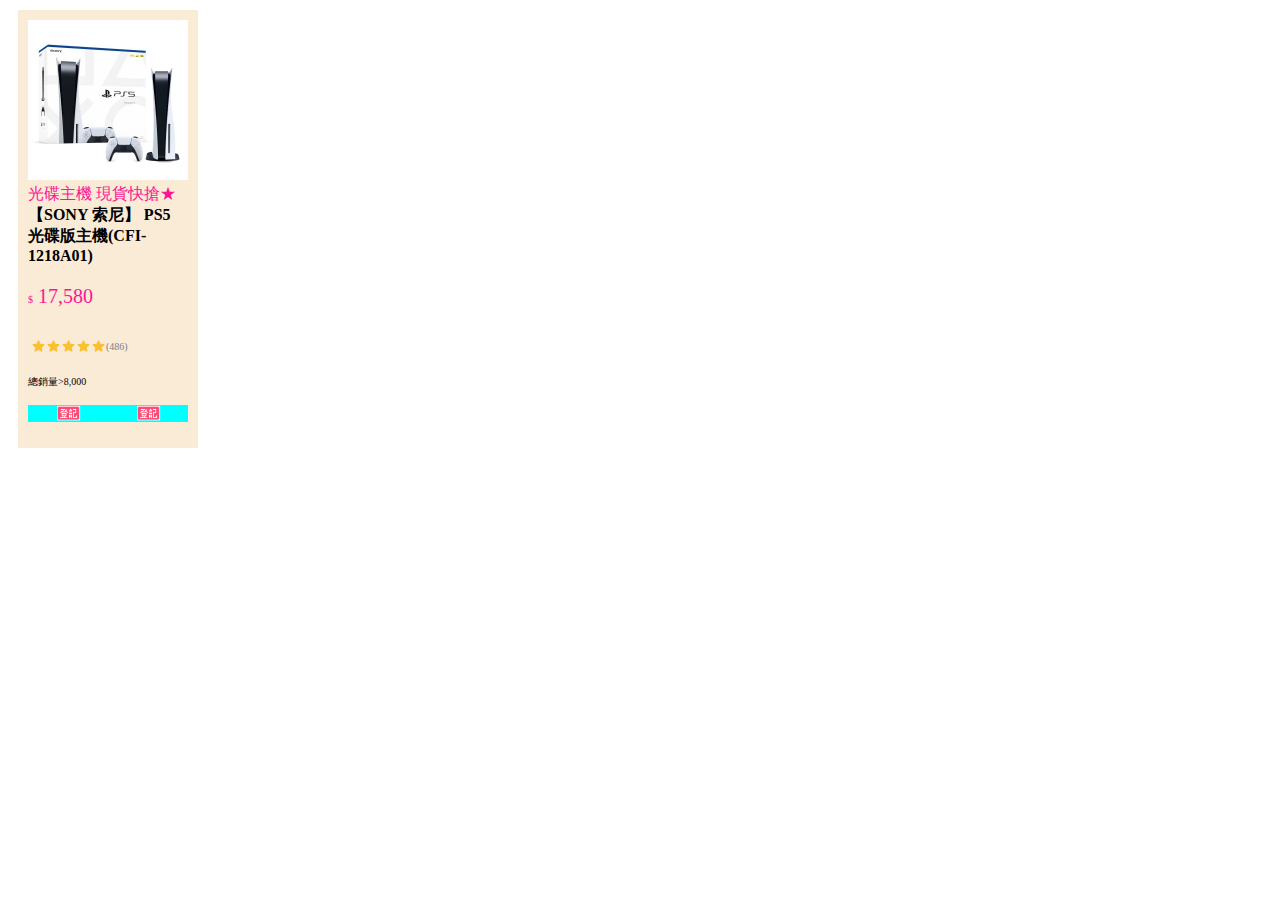
==== momo.html @ a718ecc6 "上傳momo切版作業" ====
<!DOCTYPE html>
<html lang="en">

<head>
    <meta charset="UTF-8">
    <meta name="viewport" content="width=, initial-scale=1.0">
    <title>HomeWork_momo</title>

    <link rel="stylesheet" href="momo.css">


</head>

<body>

    <div class="product-group">
        <div class="product">
            <img src="1.webp" alt="PS5照片">
            <section>光碟主機 現貨快搶★</section>
            <h2>【SONY 索尼】 PS5 光碟版主機(CFI-1218A01)</h2>
            <p class="price">
                <span>$</span>
                17,580
            </p>
            <div class="star">
                <img src="star.svg" alt="星星">
                <img src="star.svg" alt="星星">
                <img src="star.svg" alt="星星">
                <img src="star.svg" alt="星星">
                <img src="star.svg" alt="星星">
                <p class="evaluate">(486)</p>
            </div>

            <p class="stock">
                總銷量>8,000
            </p>
            <div class="icon">
                <p class="mark">
                    <img src="13.png" alt="">
                    <img src="13.png" alt="">
                </p>
            </div>
        </div>

    </div>


</body>

</html>
---- momo.css ----
.product-group{
    width: 160px;
    background-color:antiquewhite;
    margin: 10px;
    padding: 10px;
}
div img{
    width: 160px;
    margin: auto;
}

h2{
    font-size: 16px;
    
    margin: 0px;
}

.star{
    display: flex;
    width: 15px;
    padding: 3px;
}
.star .evaluate{
    font-size: 10px;
    color: gray;
}

section{
    color: deeppink;
    margin: 0px;
}

.price{
    color:deeppink;
    text-align: left;
    font-size: 20px;
}

.price span{
    font-size: 10px;
}

.stock{
    font-size: 10px;
}

.icon .mark{
    background-color:aqua;
    display: flex;
    width: 160px;
}

.mark img{
    width: 25px;
    border: 0px;
}
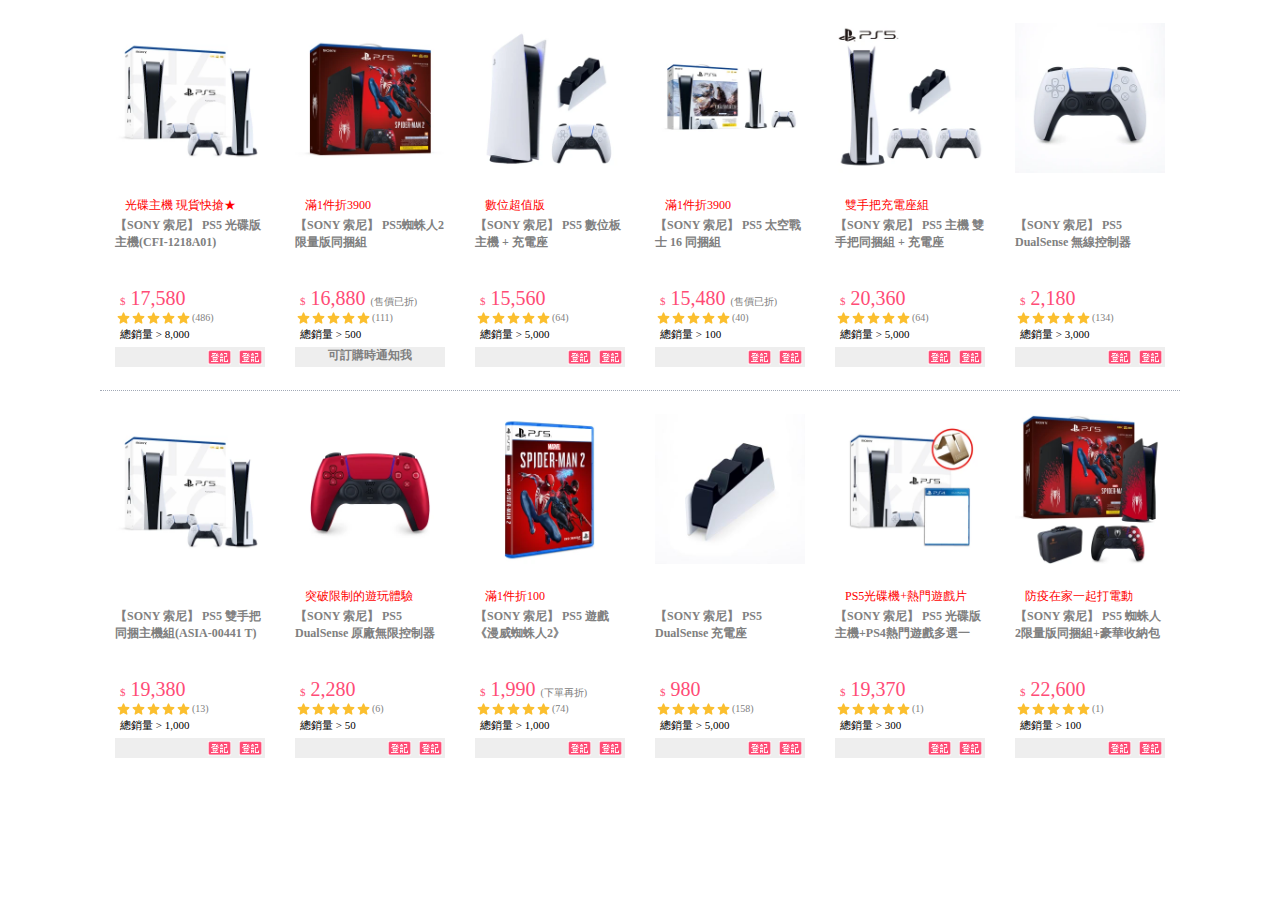
==== commit aa616362: "Add files via upload" ====
--- a/momo.html
+++ b/momo.html
@@ -13,38 +13,376 @@
 
 <body>
 
-    <div class="product-group">
-        <div class="product">
-            <img src="1.webp" alt="PS5照片">
-            <section>光碟主機 現貨快搶★</section>
-            <h2>【SONY 索尼】 PS5 光碟版主機(CFI-1218A01)</h2>
-            <p class="price">
-                <span>$</span>
-                17,580
-            </p>
-            <div class="star">
-                <img src="star.svg" alt="星星">
-                <img src="star.svg" alt="星星">
-                <img src="star.svg" alt="星星">
-                <img src="star.svg" alt="星星">
-                <img src="star.svg" alt="星星">
-                <p class="evaluate">(486)</p>
-            </div>
-
-            <p class="stock">
-                總銷量>8,000
-            </p>
-            <div class="icon">
-                <p class="mark">
-                    <img src="13.png" alt="">
-                    <img src="13.png" alt="">
-                </p>
-            </div>
-        </div>
-
+
+    <div class="all">
+    <div class="block">
+        <div class="product-group">
+            <div class="product">
+                <img src="1.webp" alt="PS5照片">
+                <section>光碟主機 現貨快搶★</section>
+                <h1>【SONY 索尼】 PS5 光碟版主機(CFI-1218A01)</h1>
+                <p class="price">
+                    <span>$</span>
+                    17,580
+                    <span></span>
+                </p>
+                <div class="star">
+                    <img src="star.svg" alt="星星">
+                    <img src="star.svg" alt="星星">
+                    <img src="star.svg" alt="星星">
+                    <img src="star.svg" alt="星星">
+                    <img src="star.svg" alt="星星">
+                    <p class="evaluate">(486)</p>
+                </div>
+
+                <p class="stock">
+                    總銷量 > 8,000
+                </p>
+                <div class="icon">
+                    <img src="13.png" alt="登記">
+                    <img src="13.png" alt="登記">
+                </div>
+            </div>
+
+        </div>
+
+        <div class="product-group">
+            <div class="product">
+                <img src="2.webp" alt="PS5照片">
+                <section>滿1件折3900</section>
+                <h1>【SONY 索尼】 PS5蜘蛛人2 限量版同捆組</h1>
+                <p class="price">
+                    <span>$</span>
+                    16,880
+                    <span>(售價已折)</span>
+                </p>
+                <div class="star">
+                    <img src="star.svg" alt="星星">
+                    <img src="star.svg" alt="星星">
+                    <img src="star.svg" alt="星星">
+                    <img src="star.svg" alt="星星">
+                    <img src="star.svg" alt="星星">
+                    <p class="evaluate">(111)</p>
+                </div>
+
+                <p class="stock">
+                    總銷量 > 500
+                </p>
+                <div class="icon">
+
+                    <p>可訂購時通知我</p>
+
+                </div>
+            </div>
+
+        </div>
+
+        <div class="product-group">
+            <div class="product">
+                <img src="3.webp" alt="PS5照片">
+                <section>數位超值版</section>
+                <h1>【SONY 索尼】 PS5 數位板主機 + 充電座</h1>
+                <p class="price">
+                    <span>$</span>
+                    15,560
+                    <span></span>
+                </p>
+                <div class="star">
+                    <img src="star.svg" alt="星星">
+                    <img src="star.svg" alt="星星">
+                    <img src="star.svg" alt="星星">
+                    <img src="star.svg" alt="星星">
+                    <img src="star.svg" alt="星星">
+                    <p class="evaluate">(64)</p>
+                </div>
+
+                <p class="stock">
+                    總銷量 > 5,000
+                </p>
+                <div class="icon">
+                    <img src="13.png" alt="登記">
+                    <img src="13.png" alt="登記">
+                </div>
+            </div>
+
+        </div>
+        <div class="product-group">
+            <div class="product">
+                <img src="4.webp" alt="PS5照片">
+                <section>滿1件折3900</section>
+                <h1>【SONY 索尼】 PS5 太空戰士 16 同捆組</h1>
+                <p class="price">
+                    <span>$</span>
+                    15,480
+                    <span>(售價已折)</span>
+                </p>
+                <div class="star">
+                    <img src="star.svg" alt="星星">
+                    <img src="star.svg" alt="星星">
+                    <img src="star.svg" alt="星星">
+                    <img src="star.svg" alt="星星">
+                    <img src="star.svg" alt="星星">
+                    <p class="evaluate">(40)</p>
+                </div>
+
+                <p class="stock">
+                    總銷量 > 100
+                </p>
+                <div class="icon">
+                    <img src="13.png" alt="登記">
+                    <img src="13.png" alt="登記">
+                </div>
+            </div>
+
+        </div>
+
+
+
+        <div class="product-group">
+            <div class="product">
+                <img src="5.webp" alt="PS5照片">
+                <section>雙手把充電座組</section>
+                <h1>【SONY 索尼】 PS5 主機 雙手把同捆組 + 充電座</h1>
+                <p class="price">
+                    <span>$</span>
+                    20,360
+                    <span></span>
+                </p>
+                <div class="star">
+                    <img src="star.svg" alt="星星">
+                    <img src="star.svg" alt="星星">
+                    <img src="star.svg" alt="星星">
+                    <img src="star.svg" alt="星星">
+                    <img src="star.svg" alt="星星">
+                    <p class="evaluate">(64)</p>
+                </div>
+
+                <p class="stock">
+                    總銷量 > 5,000
+                </p>
+                <div class="icon">
+                    <img src="13.png" alt="登記">
+                    <img src="13.png" alt="登記">
+                </div>
+            </div>
+
+        </div>
+        <div class="product-group">
+            <div class="product">
+                <img src="6.webp" alt="PS5照片">
+                <section></section>
+                <h1>【SONY 索尼】 PS5 DualSense 無線控制器</h1>
+                <p class="price">
+                    <span>$</span>
+                    2,180
+                    <span></span>
+                </p>
+                <div class="star">
+                    <img src="star.svg" alt="星星">
+                    <img src="star.svg" alt="星星">
+                    <img src="star.svg" alt="星星">
+                    <img src="star.svg" alt="星星">
+                    <img src="star.svg" alt="星星">
+                    <p class="evaluate">(134)</p>
+                </div>
+
+                <p class="stock">
+                    總銷量 > 3,000
+                </p>
+                <div class="icon">
+                    <img src="13.png" alt="登記">
+                    <img src="13.png" alt="登記">
+                </div>
+            </div>
+
+        </div>
+        
     </div>
-
-
+    <div class="line">
+        <hr class="hr-dotted">
+    </div>
+   
+    <div class="block">
+        <div class="product-group">
+            <div class="product">
+                <img src="7.webp" alt="PS5照片">
+                <section></section>
+                <h1>【SONY 索尼】 PS5 雙手把同捆主機組(ASIA-00441 T)</h1>
+                <p class="price">
+                    <span>$</span>
+                    19,380
+                    <span></span>
+                </p>
+                <div class="star">
+                    <img src="star.svg" alt="星星">
+                    <img src="star.svg" alt="星星">
+                    <img src="star.svg" alt="星星">
+                    <img src="star.svg" alt="星星">
+                    <img src="star.svg" alt="星星">
+                    <p class="evaluate">(13)</p>
+                </div>
+
+                <p class="stock">
+                    總銷量 > 1,000
+                </p>
+                <div class="icon">
+                    <img src="13.png" alt="登記">
+                    <img src="13.png" alt="登記">
+                </div>
+            </div>
+
+        </div>
+
+        <div class="product-group">
+            <div class="product">
+                <img src="8.webp" alt="PS5照片">
+                <section>突破限制的遊玩體驗</section>
+                <h1>【SONY 索尼】 PS5 DualSense 原廠無限控制器</h1>
+                <p class="price">
+                    <span>$</span>
+                    2,280
+                    <span></span>
+                </p>
+                <div class="star">
+                    <img src="star.svg" alt="星星">
+                    <img src="star.svg" alt="星星">
+                    <img src="star.svg" alt="星星">
+                    <img src="star.svg" alt="星星">
+                    <img src="star.svg" alt="星星">
+                    <p class="evaluate">(6)</p>
+                </div>
+
+                <p class="stock">
+                    總銷量 > 50
+                </p>
+                <div class="icon">
+                    <img src="13.png" alt="登記">
+                    <img src="13.png" alt="登記">
+                </div>
+            </div>
+
+        </div>
+
+        <div class="product-group">
+            <div class="product">
+                <img src="9.webp" alt="PS5照片">
+                <section>滿1件折100</section>
+                <h1>【SONY 索尼】 PS5 遊戲 《漫威蜘蛛人2》</h1>
+                <p class="price">
+                    <span>$</span>
+                    1,990
+                    <span>(下單再折)</span>
+                </p>
+                <div class="star">
+                    <img src="star.svg" alt="星星">
+                    <img src="star.svg" alt="星星">
+                    <img src="star.svg" alt="星星">
+                    <img src="star.svg" alt="星星">
+                    <img src="star.svg" alt="星星">
+                    <p class="evaluate">(74)</p>
+                </div>
+
+                <p class="stock">
+                    總銷量 > 1,000
+                </p>
+                <div class="icon">
+                    <img src="13.png" alt="登記">
+                    <img src="13.png" alt="登記">
+                </div>
+            </div>
+
+        </div>
+        <div class="product-group">
+            <div class="product">
+                <img src="10.webp" alt="PS5照片">
+                <section></section>
+                <h1>【SONY 索尼】 PS5 DualSense 充電座</h1>
+                <p class="price">
+                    <span>$</span>
+                    980
+                    <span></span>
+                </p>
+                <div class="star">
+                    <img src="star.svg" alt="星星">
+                    <img src="star.svg" alt="星星">
+                    <img src="star.svg" alt="星星">
+                    <img src="star.svg" alt="星星">
+                    <img src="star.svg" alt="星星">
+                    <p class="evaluate">(158)</p>
+                </div>
+
+                <p class="stock">
+                    總銷量 > 5,000
+                </p>
+                <div class="icon">
+                    <img src="13.png" alt="登記">
+                    <img src="13.png" alt="登記">
+                </div>
+            </div>
+
+        </div>
+        <div class="product-group">
+            <div class="product">
+                <img src="11.webp" alt="PS5照片">
+                <section>PS5光碟機+熱門遊戲片</section>
+                <h1>【SONY 索尼】 PS5 光碟版主機+PS4熱門遊戲多選一    
+                </h1>
+                <p class="price">
+                    <span>$</span>
+                    19,370
+                    <span></span>
+                </p>
+                <div class="star">
+                    <img src="star.svg" alt="星星">
+                    <img src="star.svg" alt="星星">
+                    <img src="star.svg" alt="星星">
+                    <img src="star.svg" alt="星星">
+                    <img src="star.svg" alt="星星">
+                    <p class="evaluate">(1)</p>
+                </div>
+
+                <p class="stock">
+                    總銷量 > 300
+                </p>
+                <div class="icon">
+                    <img src="13.png" alt="登記">
+                    <img src="13.png" alt="登記">
+                </div>
+            </div>
+
+        </div>
+        <div class="product-group">
+            <div class="product">
+                <img src="12.webp" alt="PS5照片">
+                <section>防疫在家一起打電動</section>
+                <h1>【SONY 索尼】 PS5 蜘蛛人2限量版同捆組+豪華收納包</h1>
+                <p class="price">
+                    <span>$</span>
+                    22,600
+                    <span></span>
+                </p>
+                <div class="star">
+                    <img src="star.svg" alt="星星">
+                    <img src="star.svg" alt="星星">
+                    <img src="star.svg" alt="星星">
+                    <img src="star.svg" alt="星星">
+                    <img src="star.svg" alt="星星">
+                    <p class="evaluate">(1)</p>
+                </div>
+
+                <p class="stock">
+                    總銷量 > 100
+                </p>
+                <div class="icon">
+                    <img src="13.png" alt="登記">
+                    <img src="13.png" alt="登記">
+                </div>
+            </div>
+
+        </div>
+
+    </div>
+</div>
 </body>
 
 </html>--- a/momo.css
+++ b/momo.css
@@ -1,57 +1,115 @@
+.all{
+    margin: auto;
+    width: 1080px;
+    font-family:微軟正黑體 ;
+}
+
+.block{
+    display: flex;
+    width: 1080px;
+    margin: auto ;
+    
+}
+
 .product-group{
-    width: 160px;
-    background-color:antiquewhite;
-    margin: 10px;
+    width: 150px;
+    margin: 5px ;
     padding: 10px;
+    
 }
+
+.product-group:hover{
+    background-color:#FFFACD;
+    cursor: pointer;
+}
+
 div img{
-    width: 160px;
+    width: 150px;
     margin: auto;
 }
 
-h2{
-    font-size: 16px;
-    
-    margin: 0px;
+section{
+    color: red;
+    height: 10px;
+    font-size: 12px;
+    margin: 20px 0px 0px 10px;
+}
+
+h1{
+    font-size: 12px;
+    height: 50px;
+    color: gray;
+    margin: 10px 0px 0px 0px;
+}
+
+
+.price{
+    color:#FF4C76;
+    text-align: left;
+    font-size: 20px;
+    margin: 20px 0px 0px 5px;
+}
+
+.price span:first-child{
+    font-size: 11px;
+}
+
+.price span:last-child{
+    font-size: 10px;
+    color: gray;
 }
 
 .star{
     display: flex;
     width: 15px;
-    padding: 3px;
+    margin: 1px;
 }
 .star .evaluate{
     font-size: 10px;
     color: gray;
-}
-
-section{
-    color: deeppink;
-    margin: 0px;
-}
-
-.price{
-    color:deeppink;
-    text-align: left;
-    font-size: 20px;
-}
-
-.price span{
-    font-size: 10px;
+    margin: 1px;
 }
 
 .stock{
-    font-size: 10px;
+    font-size: 11px;
+    margin: 1px 0px 0px 5px;
 }
 
-.icon .mark{
-    background-color:aqua;
-    display: flex;
-    width: 160px;
+
+.icon{
+    background-color:#EEEEEE;
+    width: 150px;
+    height: 20px;
+    text-align: right;
+    margin: 5px 0px 0px 0px;
 }
 
-.mark img{
-    width: 25px;
-    border: 0px;
+.icon span{
+    font-size: 11px;
+    color: #FFFFFF;
+    background-color: #FF4C76;
+    text-align: right;
+    border-radius:3px;
+    margin: 0px 3px 0px 0px;
 }
 
+.icon img{
+    width: 25px;
+    border-radius:3px;
+    margin: 2px 2px 0px 0px;
+}
+
+.icon p{
+    font-size: 12px;
+    height: 20px;
+    font-weight:700;
+    color: grey;
+    text-align: center;
+    margin: 2px 0px 0px 0px;
+}
+
+
+.hr-dotted {
+    border: 0;
+    border-top: 1px dotted #a2a9b6;
+}